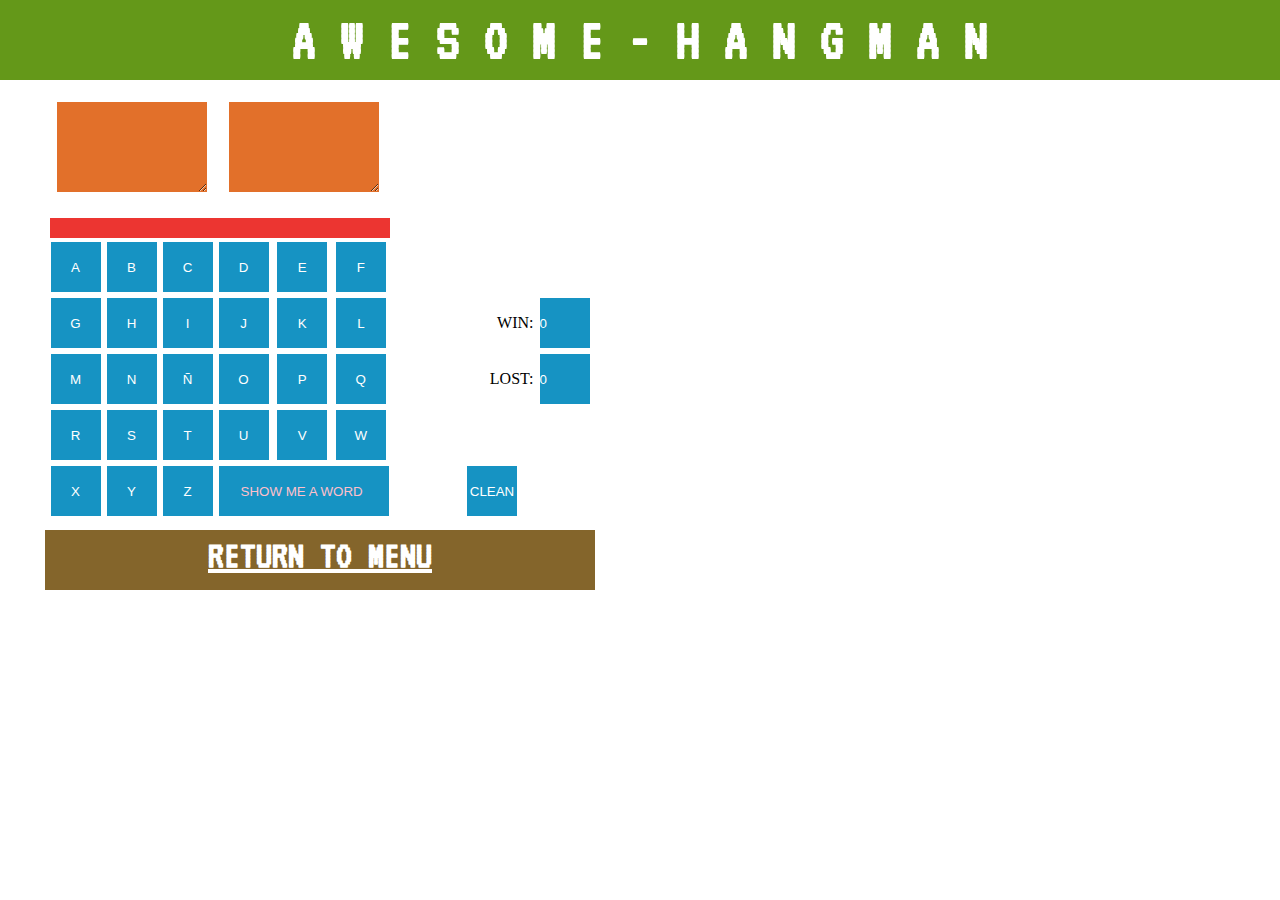
==== ahorcado.html @ 5fcd2a21 "Merge pull request #6 from 8GutiMu/ramaaaa" ====
<!DOCTYPE html>
<html>
  <head>
    <meta charset="utf-8">
    <title>H A N G M A N</title>
    <link rel="stylesheet" href="ahorcado/css/ahorcado.css">
    <link href="https://fonts.googleapis.com/css?family=VT323" rel="stylesheet">

  </head>
  <body>

    <nav>
      <H2><center class="tituloH">A W E S O M E  -  H A N G M A N </center></H2>

    </nav>
    <section class="col-6">
      <FORM NAME=visor>
          <CENTER>
          <TABLE width=547>
          <TR>
             <TD colspan=3 width=150 ALIGN=center><textarea name=displayHombre cols=15 rows=6></textarea>
             <TD colspan=3 WIDTH=150 ALIGN=center><textarea name=displayLetras cols=15 rows=6></textarea>
             <TD width=200>
          <TR>
             <TD colspan=6 width=300 ALIGN=center><INPUT NAME=displayPalabra SIZE=42>
             <TD ALIGN=center>&nbsp;
          <TR>
             <td><input type=button name=botA value=" A " onClick="Juega(this.form, 'a')">
             <td><input type=button name=botB value=" B " onClick="Juega(this.form, 'b')">
             <td><input type=button name=botC value=" C " onClick="Juega(this.form, 'c')">
             <td><input type=button name=botD value=" D " onClick="Juega(this.form, 'd')">
             <td><input type=button name=botE value=" E " onClick="Juega(this.form, 'e')">
             <td><input type=button name=botF value=" F " onClick="Juega(this.form, 'f')">
             <td>
           <tr>
             <td><input type=button name=botG value=" G " onClick="Juega(this.form, 'g')">
             <td><input type=button name=botH value=" H " onClick="Juega(this.form, 'h')">
             <td><input type=button name=botI value=" I " onClick="Juega(this.form, 'i')">
             <td><input type=button name=botJ value=" J " onClick="Juega(this.form, 'j')">
             <td><input type=button name=botK value=" K " onClick="Juega(this.form, 'k')">
             <td><input type=button name=botL value=" L " onClick="Juega(this.form, 'l')">
             <td align=right valign=middle>WIN: <input type=text name=ganadas size=4 value=0>
           <tr>
             <td><input type=button name=botM value=" M " onClick="Juega(this.form, 'm')">
             <td><input type=button name=botN value=" N " onClick="Juega(this.form, 'n')">
             <td><input type=button name=botÑ value=" Ñ " onClick="Juega(this.form, 'ñ')">
             <td><input type=button name=botO value=" O " onClick="Juega(this.form, 'o')">
             <td><input type=button name=botP value=" P " onClick="Juega(this.form, 'p')">
             <td><input type=button name=botQ value=" Q " onClick="Juega(this.form, 'q')">
             <td align=right valign=middle>LOST: <input type=text name=perdidas size=4 value=0>
           <tr>
             <td><input type=button name=botR value=" R " onClick="Juega(this.form, 'r')">
             <td><input type=button name=botS value=" S " onClick="Juega(this.form, 's')">
             <td><input type=button name=botT value=" T " onClick="Juega(this.form, 't')">
             <td><input type=button name=botU value=" U " onClick="Juega(this.form, 'u')">
             <td><input type=button name=botV value=" V " onClick="Juega(this.form, 'v')">
             <td><input type=button name=botW value=" W " onClick="Juega(this.form, 'w')">
             <td>
           <tr>
             <td><input type=button name=botX value=" X " onClick="Juega(this.form, 'x')">
             <td><input type=button name=botY value=" Y " onClick="Juega(this.form, 'y')">
             <td><input type=button name=botZ value=" Z " onClick="Juega(this.form, 'z')">
             <td colspan=3 align=center><input id="juegonuevo"  type=button name=Inicia value="  SHOW ME A WORD   " onClick="IniciaJuego(this.form)">
             <td align=center><input type=button value=CLEAN name=B1 onClick="this.form.ganadas.value='0'; this.form.perdidas.value='0'">
          </TABLE>
          </CENTER>
        </FORM>

          <center>
            <h3>
              <div class="regresarAMenu">
                <a href="index.html">RETURN TO MENU</a>
              </div>

            </h3>
          </center>
       <script src="ahorcado/js/ahorcado.js">
       </script>
     </section>
  </body>
</html>
---- ahorcado/css/ahorcado.css ----
*{
box-sizing: border-box;
margin: 0;
padding: 0;

}

.row:before, .row:after{
    content: " ";
    display:table;
}
.row:after {
    clear:both;
}
[class*="col-"]{
  min-height: 7px;
  float:left;
}
.col-6{
  width:50%;css
}

.tituloH{
  font-family: VT323;
}

tr:nth-child(2) > td> input{
  background-color: #ec3531;
  border: none;
  width: 340px;
  height: 20px;
}
tr:nth-child(2) > td> input:focus{
  outline: none;
}
tr:nth-child(1n+3){
  width: 16px;
}
tr:nth-child(1n+3) > td > input{
  width: 50px;
  height: 50px;
  border: none;
  background-color: #1693c3;
  cursor: pointer;
  margin: 2px;
  color: white;
}

tr:nth-child(1) > td > textarea{
  width: 150px;
  margin-top: 20px;
  margin-bottom: 20px;
  background-color: #e2702a;
  border: none;
}
nav{
  height: 80px;
  background-color: #649819;
  padding: 10px;
  color: white;
  font-size: 40px;
}
#juegonuevo{
  width: 170px;
  color: pink;
}
.regresarAMenu {
  margin: 10px;
  padding: 5px;
  height: 60px;
  width: 550px;
  background-color: #84652B;

}
.regresarAMenu>a{
  color: white;
  text-align: center;
  font-family: VT323;
  font-size: 40px;
}
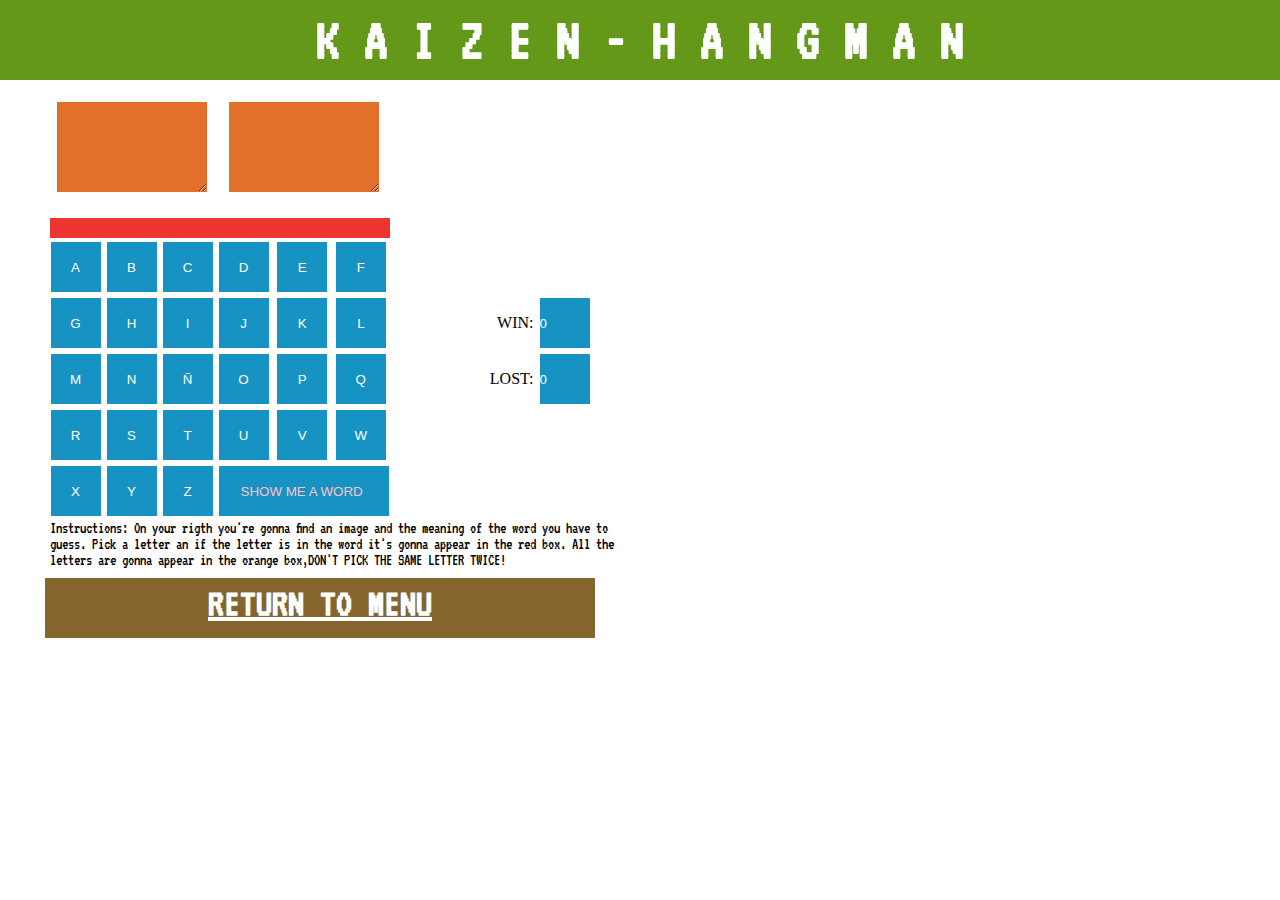
==== commit 146477b9: "Merge pull request #11 from 8GutiMu/penultimaRama" ====
--- a/ahorcado.html
+++ b/ahorcado.html
@@ -10,7 +10,7 @@
   <body>
 
     <nav>
-      <H2><center class="tituloH">A W E S O M E  -  H A N G M A N </center></H2>
+      <H2><center class="tituloH">K A I Z E N  -  H A N G M A N </center></H2>
 
     </nav>
     <section class="col-6">
@@ -61,12 +61,23 @@
              <td><input type=button name=botY value=" Y " onClick="Juega(this.form, 'y')">
              <td><input type=button name=botZ value=" Z " onClick="Juega(this.form, 'z')">
              <td colspan=3 align=center><input id="juegonuevo"  type=button name=Inicia value="  SHOW ME A WORD   " onClick="IniciaJuego(this.form)">
-             <td align=center><input type=button value=CLEAN name=B1 onClick="this.form.ganadas.value='0'; this.form.perdidas.value='0'">
+             <!-- <td align=center><input type=button value=CLEAN name=B1 onClick="this.form.ganadas.value='0'; this.form.perdidas.value='0'"> -->
           </TABLE>
           </CENTER>
         </FORM>
 
           <center>
+            <div class="row">
+              <div class="intrucciones">
+                <p style="text-align: left; padding-left: 30px; width:600px; font-family:VT323">
+                <span>Instructions:</span>
+                    On your rigth you're gonna find an image and the meaning of the word you have to guess.
+                    Pick a letter an if the letter is in the word it's gonna appear in the red box.
+                    All the letters are gonna appear in the orange box,DON'T PICK THE SAME LETTER TWICE!
+
+                </p>
+              </div>
+            </div>
             <h3>
               <div class="regresarAMenu">
                 <a href="index.html">RETURN TO MENU</a>
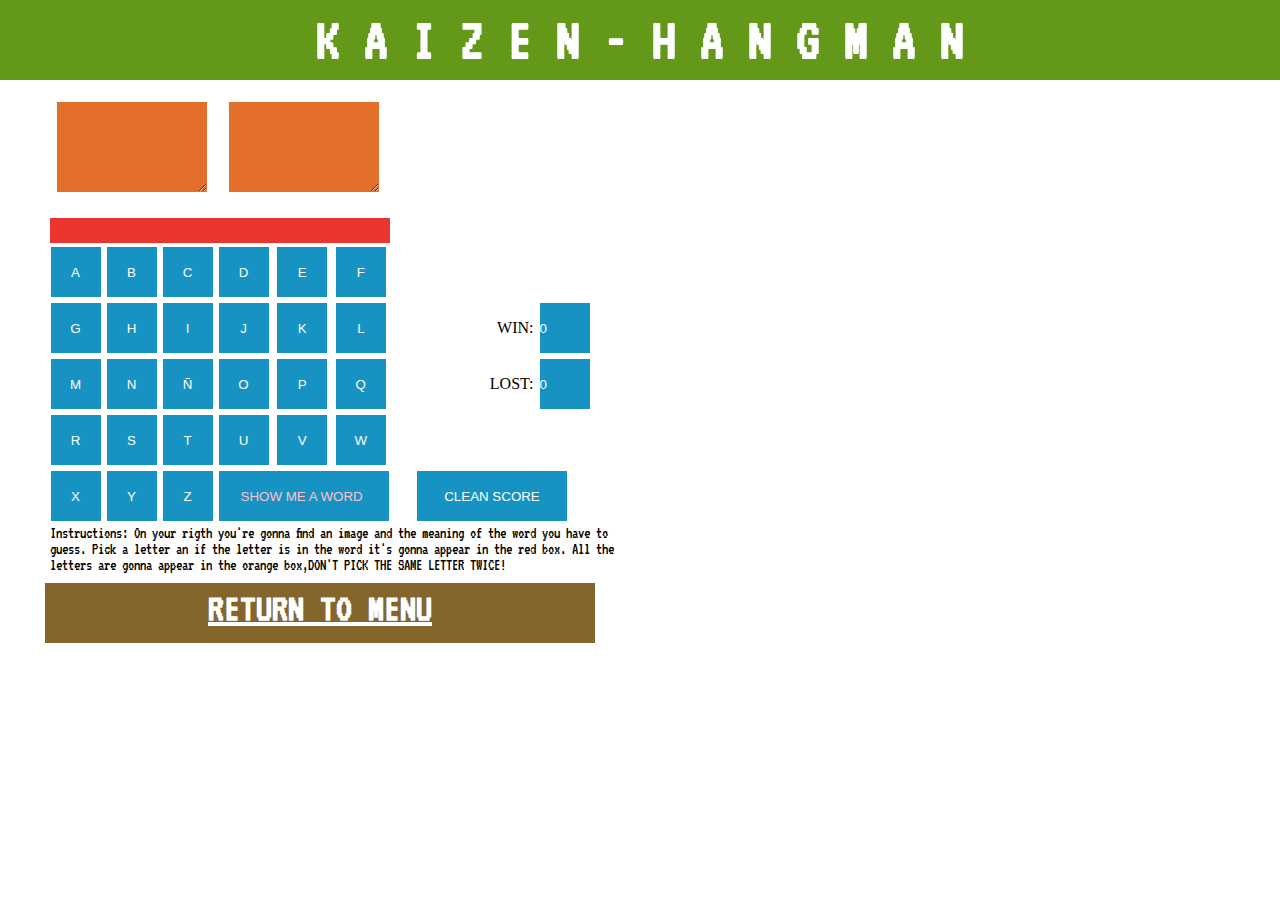
==== commit 6103e954: "Merge pull request #12 from 8GutiMu/ramaCambiosCss" ====
--- a/ahorcado.html
+++ b/ahorcado.html
@@ -61,7 +61,7 @@
              <td><input type=button name=botY value=" Y " onClick="Juega(this.form, 'y')">
              <td><input type=button name=botZ value=" Z " onClick="Juega(this.form, 'z')">
              <td colspan=3 align=center><input id="juegonuevo"  type=button name=Inicia value="  SHOW ME A WORD   " onClick="IniciaJuego(this.form)">
-             <!-- <td align=center><input type=button value=CLEAN name=B1 onClick="this.form.ganadas.value='0'; this.form.perdidas.value='0'"> -->
+             <td align=center><input type=button value="CLEAN SCORE" style="width: 150px"name=B1 onClick="this.form.ganadas.value='0'; this.form.perdidas.value='0'">
           </TABLE>
           </CENTER>
         </FORM>
--- a/ahorcado/css/ahorcado.css
+++ b/ahorcado/css/ahorcado.css
@@ -28,7 +28,9 @@
   background-color: #ec3531;
   border: none;
   width: 340px;
-  height: 20px;
+  height: 25px;
+  color: white;
+  padding: 3px;
 }
 tr:nth-child(2) > td> input:focus{
   outline: none;
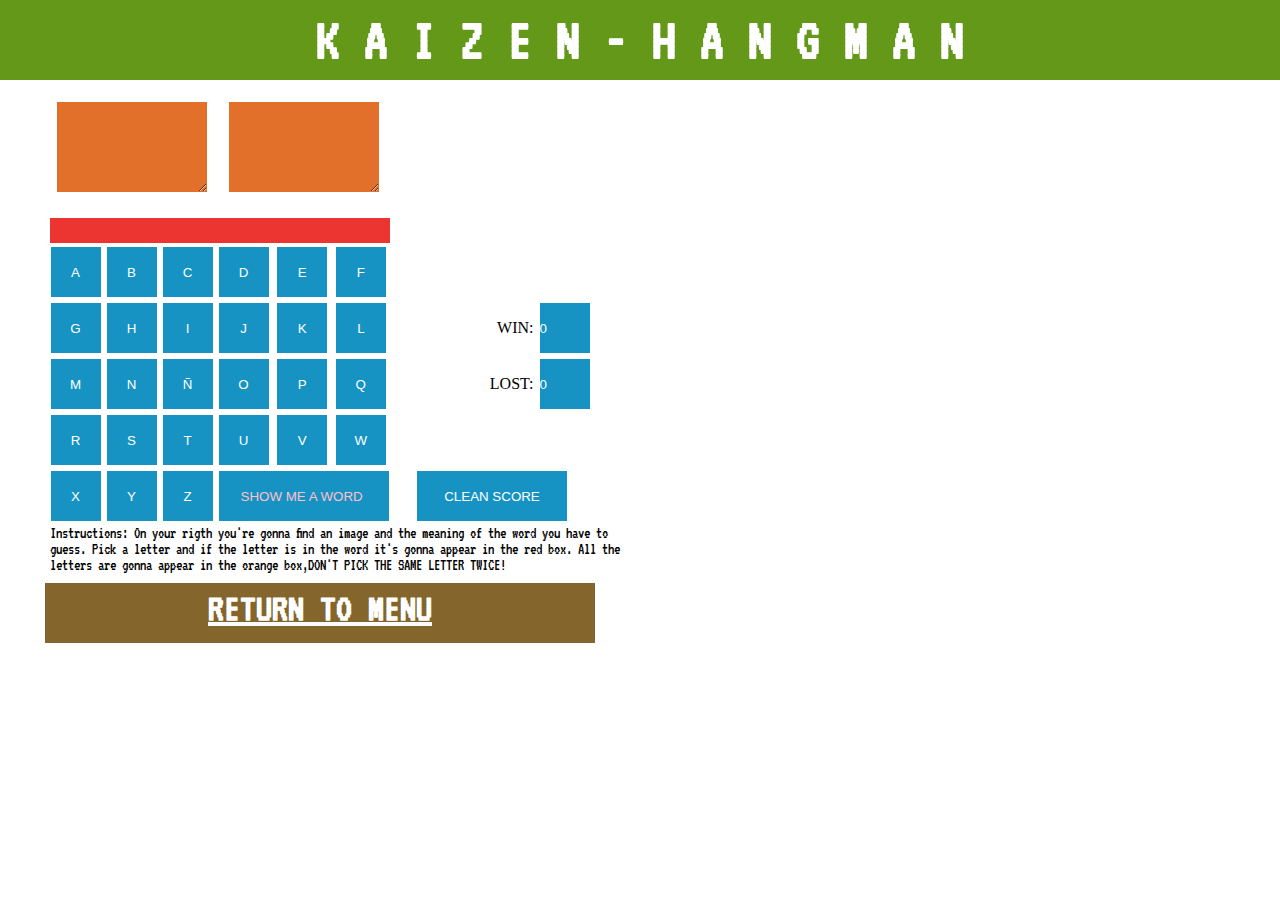
==== commit f2f2a4eb: "arreglando el texto mal" ====
--- a/ahorcado.html
+++ b/ahorcado.html
@@ -17,51 +17,59 @@
       <FORM NAME=visor>
           <CENTER>
           <TABLE width=547>
-          <TR>
-             <TD colspan=3 width=150 ALIGN=center><textarea name=displayHombre cols=15 rows=6></textarea>
-             <TD colspan=3 WIDTH=150 ALIGN=center><textarea name=displayLetras cols=15 rows=6></textarea>
-             <TD width=200>
-          <TR>
-             <TD colspan=6 width=300 ALIGN=center><INPUT NAME=displayPalabra SIZE=42>
-             <TD ALIGN=center>&nbsp;
-          <TR>
-             <td><input type=button name=botA value=" A " onClick="Juega(this.form, 'a')">
-             <td><input type=button name=botB value=" B " onClick="Juega(this.form, 'b')">
-             <td><input type=button name=botC value=" C " onClick="Juega(this.form, 'c')">
-             <td><input type=button name=botD value=" D " onClick="Juega(this.form, 'd')">
-             <td><input type=button name=botE value=" E " onClick="Juega(this.form, 'e')">
-             <td><input type=button name=botF value=" F " onClick="Juega(this.form, 'f')">
+          <tr>
+             <td colspan=3 width=150 ALIGN=center><textarea name=displayHombre cols=15 rows=6></textarea></td>
+             <td colspan=3 WIDTH=150 ALIGN=center><textarea name=displayLetras cols=15 rows=6></textarea></td>
+             <td width=200></td>
+</tr>
+
+          <tr>
+             <td colspan=6 width=300 ALIGN=center><INPUT NAME=displayPalabra SIZE=42></td>
+             <td ALIGN=center>&nbsp;</td>
+               </tr>
+          <tr>
+             <td><input type=button name=botA value=" A " onClick="Juega(this.form, 'a')"></td>
+             <td><input type=button name=botB value=" B " onClick="Juega(this.form, 'b')"></td>
+             <td><input type=button name=botC value=" C " onClick="Juega(this.form, 'c')"></td>
+             <td><input type=button name=botD value=" D " onClick="Juega(this.form, 'd')"></td>
+             <td><input type=button name=botE value=" E " onClick="Juega(this.form, 'e')"></td>
+             <td><input type=button name=botF value=" F " onClick="Juega(this.form, 'f')"></td>
+             <td></td>
+               </tr>
+           <tr>
+             <td><input type=button name=botG value=" G " onClick="Juega(this.form, 'g')"></td>
+             <td><input type=button name=botH value=" H " onClick="Juega(this.form, 'h')"></td>
+             <td><input type=button name=botI value=" I " onClick="Juega(this.form, 'i')"></td>
+             <td><input type=button name=botJ value=" J " onClick="Juega(this.form, 'j')"></td>
+             <td><input type=button name=botK value=" K " onClick="Juega(this.form, 'k')"></td>
+             <td><input type=button name=botL value=" L " onClick="Juega(this.form, 'l')"></td>
+             <td align=right valign=middle>WIN: <input type=text name=ganadas size=4 value=0></td>
+               </tr>
+           <tr>
+             <td><input type=button name=botM value=" M " onClick="Juega(this.form, 'm')"></td>
+             <td><input type=button name=botN value=" N " onClick="Juega(this.form, 'n')"></td>
+             <td><input type=button name=botÑ value=" Ñ " onClick="Juega(this.form, 'ñ')"></td>
+             <td><input type=button name=botO value=" O " onClick="Juega(this.form, 'o')"></td>
+             <td><input type=button name=botP value=" P " onClick="Juega(this.form, 'p')"></td>
+             <td><input type=button name=botQ value=" Q " onClick="Juega(this.form, 'q')"></td>
+             <td align=right valign=middle>LOST: <input type=text name=perdidas size=4 value=0></td>
+               </tr>
+           <tr>
+             <td><input type=button name=botR value=" R " onClick="Juega(this.form, 'r')"></td>
+             <td><input type=button name=botS value=" S " onClick="Juega(this.form, 's')"></td>
+             <td><input type=button name=botT value=" T " onClick="Juega(this.form, 't')"></td>
+             <td><input type=button name=botU value=" U " onClick="Juega(this.form, 'u')"></td>
+             <td><input type=button name=botV value=" V " onClick="Juega(this.form, 'v')"></td>
+             <td><input type=button name=botW value=" W " onClick="Juega(this.form, 'w')"></td>
              <td>
+               </tr>
            <tr>
-             <td><input type=button name=botG value=" G " onClick="Juega(this.form, 'g')">
-             <td><input type=button name=botH value=" H " onClick="Juega(this.form, 'h')">
-             <td><input type=button name=botI value=" I " onClick="Juega(this.form, 'i')">
-             <td><input type=button name=botJ value=" J " onClick="Juega(this.form, 'j')">
-             <td><input type=button name=botK value=" K " onClick="Juega(this.form, 'k')">
-             <td><input type=button name=botL value=" L " onClick="Juega(this.form, 'l')">
-             <td align=right valign=middle>WIN: <input type=text name=ganadas size=4 value=0>
-           <tr>
-             <td><input type=button name=botM value=" M " onClick="Juega(this.form, 'm')">
-             <td><input type=button name=botN value=" N " onClick="Juega(this.form, 'n')">
-             <td><input type=button name=botÑ value=" Ñ " onClick="Juega(this.form, 'ñ')">
-             <td><input type=button name=botO value=" O " onClick="Juega(this.form, 'o')">
-             <td><input type=button name=botP value=" P " onClick="Juega(this.form, 'p')">
-             <td><input type=button name=botQ value=" Q " onClick="Juega(this.form, 'q')">
-             <td align=right valign=middle>LOST: <input type=text name=perdidas size=4 value=0>
-           <tr>
-             <td><input type=button name=botR value=" R " onClick="Juega(this.form, 'r')">
-             <td><input type=button name=botS value=" S " onClick="Juega(this.form, 's')">
-             <td><input type=button name=botT value=" T " onClick="Juega(this.form, 't')">
-             <td><input type=button name=botU value=" U " onClick="Juega(this.form, 'u')">
-             <td><input type=button name=botV value=" V " onClick="Juega(this.form, 'v')">
-             <td><input type=button name=botW value=" W " onClick="Juega(this.form, 'w')">
-             <td>
-           <tr>
-             <td><input type=button name=botX value=" X " onClick="Juega(this.form, 'x')">
-             <td><input type=button name=botY value=" Y " onClick="Juega(this.form, 'y')">
-             <td><input type=button name=botZ value=" Z " onClick="Juega(this.form, 'z')">
-             <td colspan=3 align=center><input id="juegonuevo"  type=button name=Inicia value="  SHOW ME A WORD   " onClick="IniciaJuego(this.form)">
-             <td align=center><input type=button value="CLEAN SCORE" style="width: 150px"name=B1 onClick="this.form.ganadas.value='0'; this.form.perdidas.value='0'">
+             <td><input type=button name=botX value=" X " onClick="Juega(this.form, 'x')"></td>
+             <td><input type=button name=botY value=" Y " onClick="Juega(this.form, 'y')"></td>
+             <td><input type=button name=botZ value=" Z " onClick="Juega(this.form, 'z')"></td>
+             <td colspan=3 align=center><input id="juegonuevo"  type=button name=Inicia value="  SHOW ME A WORD   " onClick="IniciaJuego(this.form)"></td>
+             <td align=center><input type=button value="CLEAN SCORE" style="width: 150px"name=B1 onClick="this.form.ganadas.value='0'; this.form.perdidas.value='0'"></td>
+</tr>
           </TABLE>
           </CENTER>
         </FORM>
@@ -72,7 +80,7 @@
                 <p style="text-align: left; padding-left: 30px; width:600px; font-family:VT323">
                 <span>Instructions:</span>
                     On your rigth you're gonna find an image and the meaning of the word you have to guess.
-                    Pick a letter an if the letter is in the word it's gonna appear in the red box.
+                    Pick a letter and if the letter is in the word it's gonna appear in the red box.
                     All the letters are gonna appear in the orange box,DON'T PICK THE SAME LETTER TWICE!
 
                 </p>
@@ -85,8 +93,27 @@
 
             </h3>
           </center>
-       <script src="ahorcado/js/ahorcado.js">
-       </script>
+
+
      </section>
+
+
+    <section  class="col-6">
+             <img class="pistaSecreta" height="450px" src="ahorcado/img/tortillas.jpg" style="display: none">
+             <img class="pistaSecreta" height="450px" src="ahorcado/img/tortillas.jpg" style="display: none">
+             <img class="pistaSecreta" height="450px" src="ahorcado/img/pedroInfante.jpg" style="display: none">
+             <img class="pistaSecreta" height="450px" src="ahorcado/img/balero.jpg" style="display: none">
+             <img class="pistaSecreta" height="450px" src="ahorcado/img/muertos.jpg" style="display: none">
+             <img class="pistaSecreta" height="450px" src="ahorcado/img/bellasArtes.jpg" style="display: none">
+             <img class="pistaSecreta" height="450px" src="ahorcado/img/angel.jpg" style="display: none">
+             <img class="pistaSecreta" height="450px" src="ahorcado/img/luchaLibre.jpg" style="display: none">
+             <img class="pistaSecreta" height="450px" src="ahorcado/img/xolo.jpg" style="display: none">
+             <img class="pistaSecreta" height="450px" src="ahorcado/img/UNAM.jpg" style="display: none">
+             <img class="pistaSecreta" height="450px" src="ahorcado/img/frida.jpg" style="display: none">
+
+     </section>
+
+
+     <script src="ahorcado/js/ahorcado.js"></script>
   </body>
 </html>
